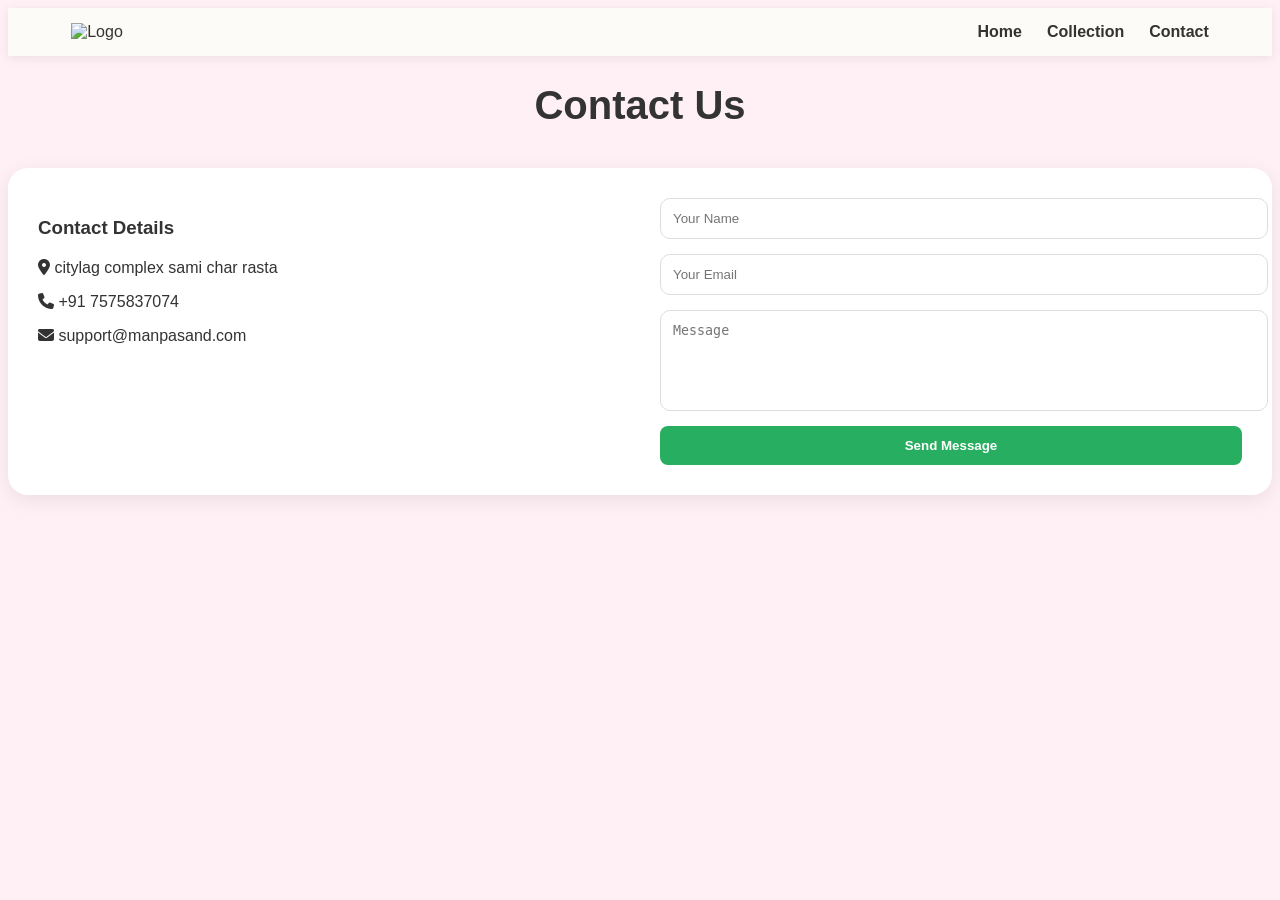
==== princess collection contact.html @ 1420fcee "Add files via upload" ====
<!DOCTYPE html>
<html lang="en">
<head>
<meta name="viewport" content="width=device-width, initial-scale=1.0">

    <link rel="stylesheet" href="princess collection.style.css">

    <title>Contact Us | Manpasand Footwear</title>


   <link rel="stylesheet" href="style.css">
<link rel="stylesheet" href="https://cdnjs.cloudflare.com/ajax/libs/font-awesome/6.4.2/css/all.min.css">
    <title>Contact Us | Manpasand Footwear</title>
</head>
<body>

    <header class="header1">
        <img src="princess collection.png" alt="Logo" class="logo">
        <nav class="header2">
            <a href="index.html">Home</a>
            <a href="manpasand footwear collection.html">Collection</a>
            <a href="manpasand footwear contact.html">Contact</a>
        </nav>
    </header>

    <main class="contact-container">
        <h1>Contact Us</h1>
        
        <div class="contact-box">
            <div class="contact-info">
                <h3>Contact Details</h3>
                <p><i class="fas fa-map-marker-alt"></i> citylag complex sami char rasta</p>
                <p><i class="fas fa-phone"></i> +91 7575837074</p>
                <p><i class="fas fa-envelope"></i> support@manpasand.com</p>
            </div>

            <form class="contact-form" onsubmit="sendWhatsApp(event)">
    <input type="text" id="name" placeholder="Your Name" required>

    <input type="email" id="email" placeholder="Your Email" required>

    <textarea id="message" placeholder="Message" rows="5"></textarea>

    <button type="submit" class="buy-btn">Send Message</button>
</form>
        </div>
    </main>

    <script>
function sendWhatsApp(event){
    event.preventDefault();

    let name = document.getElementById("name").value;
    let email = document.getElementById("email").value;
    let message = document.getElementById("message").value;

    let whatsappNumber = "917575837074";

    let text =
`📩 New Contact Message

👤 Name: ${name}

📧 Email: ${email}

💬 Message:
${message}`;

    let url = "https://wa.me/" + whatsappNumber + "?text=" + encodeURIComponent(text);

    window.open(url, "_blank");
}
</script>
</body>
</html>
---- princess collection.style.css ----
<html>
    New css 



@import url('https://fonts.googleapis.com/css2?family=Poppins:wght@300;400;500;600;700&display=swap');

*{
margin:0;
padding:0;
box-sizing:border-box;
font-family:'Poppins',sans-serif;
}

body{
background:#FFF0F5;
color:#333;
overflow-x:hidden;
font-family: 'Arial',sans-serif;
}

/* HEADER */

.header1{
display:flex;
justify-content:space-between;
align-items:center;
padding:15px 5%;
background:#FDFBF7;
box-shadow:0 2px 10px rgba(0,0,0,0.08);
}

.logo{
width:120px;
height:auto;
}

nav ul{
display:flex;
list-style:none;
gap:20px;
}

nav ul li a{
text-decoration:none;
color:#333;
font-weight:600;
}

nav ul li a:hover{
color:#27ae60;
}

/* SEARCH */

.search-container{
display:flex;
}

#search-input{
padding:10px;
border:1px solid #ddd;
border-radius:6px 0 0 6px;
outline:none;
width:220px;
}

.search-container button{
padding:10px 15px;
border:none;
background:#ff9aa2;
color:white;
cursor:pointer;
border-radius:0 6px 6px 0;
}

/* BANNER */

.banner{
text-align:center;
padding:100px 20px;
background-image:url('banner.jpg');
background-size:cover;
background-position:center;
background-repeat:no-repeat;
color:white;
text-shadow:2px 2px 6px rgba(0,0,0,0.8);
}

.banner {
    /* Height ko screen ke hisaab se set karein */
    height: 80vh; 
    
    /* Background ko cover par rakhein taki image stretch na ho */
    background-size: cover;
    
    /* Image ko beech mein rakhein */
    background-position: center;
    
    /* Repeat band karein */
    background-repeat: no-repeat;

    /* Content ko center mein laane ke liye */
    display: flex;
    flex-direction: column;
    justify-content: center;
    align-items: center;
    
    /* Agar background dark karna ho text dikhane ke liye */
    background-color: rgba(0,0,0,0.2);
}

.banner h1{
font-size:3rem;
margin-bottom:10px;
}

.banner p{
font-size:1.2rem;
margin-bottom:20px;
}

.shop-now-btn{
display:inline-block;
padding:14px 30px;
background:#ff9aa2;
color:white;
text-decoration:none;
border-radius:50px;
font-weight:600;
margin-top: 230px;
}

.shop-now-btn:hover{
background:white
}

/* CATEGORY */

.category-filter{
text-align:center;
margin:25px 0;
}

.category-filter button{
padding:12px 20px;
margin:5px;
border:none;
border-radius:30px;
background:white;
border:1px solid #ddd;
cursor:pointer;
}

.category-filter button:hover{
background:#27ae60;
color:white;
}

/* PRODUCTS */

.product-container{
display:grid;
grid-template-columns:repeat(auto-fit,minmax(250px,1fr));
gap:20px;
padding:20px;
}

.product-card,
.product-card{
width:100%;
max-width:300px;
margin:auto;
background:white;
border-radius:15px;
padding:15px;
text-align:center;
box-shadow:0 4px 15px rgba(0,0,0,0.08);
transition:0.3s;
overflow:hidden;
}




.product-card{
background:white;
border-radius:15px;
padding:15px;
text-align:center;
box-shadow:0 4px 15px rgba(0,0,0,0.08);
transition:0.3s;
overflow:hidden;  
}

.product-card:hover{
transform:translateY(-5px);
}

.product-card img{
width:100%;
height:220px;
object-fit:cover;
border-radius:10px;
}

.product-title{
margin:15px 0 10px;
font-size:1.1rem;
font-weight:600;
}

.product-size,
.product-qty{
width:100%;
padding:10px;
margin:8px 0;
border:1px solid #ddd;
border-radius:8px;
box-sizing:border-box;  
}

.buy-btn{
width:100%;
padding:12px;
border:none;
border-radius:8px;
background:#27ae60;
color:white;
font-weight:600;
cursor:pointer;
}

.buy-btn:hover{
background:#219150;
}

/* MODAL */

.modal-overlay{
display:none;
position:fixed;
top:0;
left:0;
width:100%;
height:100%;
background:rgba(0,0,0,0.6);
z-index:9999;
}

.modal-content{
background:white;
width:90%;
max-width:400px;
padding:25px;
border-radius:15px;
position:absolute;
top:50%;
left:50%;
transform:translate(-50%,-50%);
}

.close-btn{
position:absolute;
top:10px;
right:15px;
font-size:28px;
cursor:pointer;
}

.modal-content input,
.modal-content textarea,
.modal-content select{
width:100%;
padding:12px;
margin:8px 0;
border:1px solid #ddd;
border-radius:8px;
}

.confirm-btn{
width:100%;
padding:12px;
border:none;
border-radius:8px;
background:#28a745;
color:white;
cursor:pointer;
}

/* MOBILE */

@media(max-width:768px){

.header1{
flex-direction:column;
gap:12px;
}

nav ul{
flex-wrap:wrap;
justify-content:center;
}

.search-container{
width:100%;
}

#search-input{
width:100%;
}

.banner{
padding:70px 15px;
}

.banner h1{
font-size:2rem;
}

.banner p{
font-size:1rem;
}

/* MOBILE PAR 2 CARDS */

.product-container{
grid-template-columns:repeat(2,1fr);
gap:12px;
padding:12px;
}

.product-card{
padding:10px;
}

.product-card img{
height:140px;
}

.product-title{
font-size:14px;
}

.buy-btn{
padding:10px;
font-size:14px;
}

}


Collection Ke Liye :horizontal


/* CONTACT PAGE */

.contact-container{
    max-width:1200px;
    margin:50px auto;
    padding:20px;
}

.contact-container h1{
    text-align:center;
    margin-bottom:40px;
    font-size:40px;
}

.contact-box{
    display:flex;
    gap:40px;
    background:#fff;
    padding:30px;
    border-radius:20px;
    box-shadow:0 5px 20px rgba(0,0,0,0.08);
}

.contact-info,
.contact-form{
    flex:1;
}

.contact-info h3{
    margin-bottom:20px;
}

.contact-info p{
    margin-bottom:15px;
    font-size:16px;
}

.contact-form{
    display:flex;
    flex-direction:column;
    gap:15px;
}

.contact-form input,
.contact-form textarea{
    width:100%;
    padding:12px;
    border:1px solid #ddd;
    border-radius:10px;
    outline:none;
}

.contact-form textarea{
    resize:none;
}

@media(max-width:768px){

.contact-box{
    flex-direction:column;
}

.contact-container h1{
    font-size:30px;
}

}

/* HEADER2 NAVIGATION */

.header2{
    display:flex;
    gap:25px;
    align-items:center;
}

.header2 a{
    text-decoration:none;
    color:#333;
    font-size:16px;
    font-weight:600;
    transition:0.3s ease;
    position:relative;
}

.header2 a:hover{
    color:#27ae60;
}

/* Underline Hover Effect */

.header2 a::after{
    content:"";
    position:absolute;
    left:0;
    bottom:-5px;
    width:0;
    height:2px;
    background:#27ae60;
    transition:0.3s;
}

.header2 a:hover::after{
    width:100%;
}


#order-popup {
    position: fixed;
    top: 0;
    left: 0;
    width: 100%;
    height: 100%;
    background: rgba(0, 0, 0, 0.5); /* Background ko dhundhla (blur) karne ke liye */
    display: none; /* Ye abhi hide rahega */
    z-index: 9999;
}

.popup-content {
    background: white;
    width: 300px;
    margin: 100px auto;
    padding: 20px;
    border-radius: 10px;
    text-align: center;
    position: relative;
}
#order-popup {
    background: white;
    padding: 20px;
    border-radius: 15px;
    box-shadow: 0px 5px 15px rgba(0,0,0,0.3);
    max-height: 80vh;
    overflow-y: auto; /* Agar list lambi ho toh scroll ho jaye */
}

.cart-icon {
    display: flex;
    align-items: center;
    margin-right: 20px;
}

naya
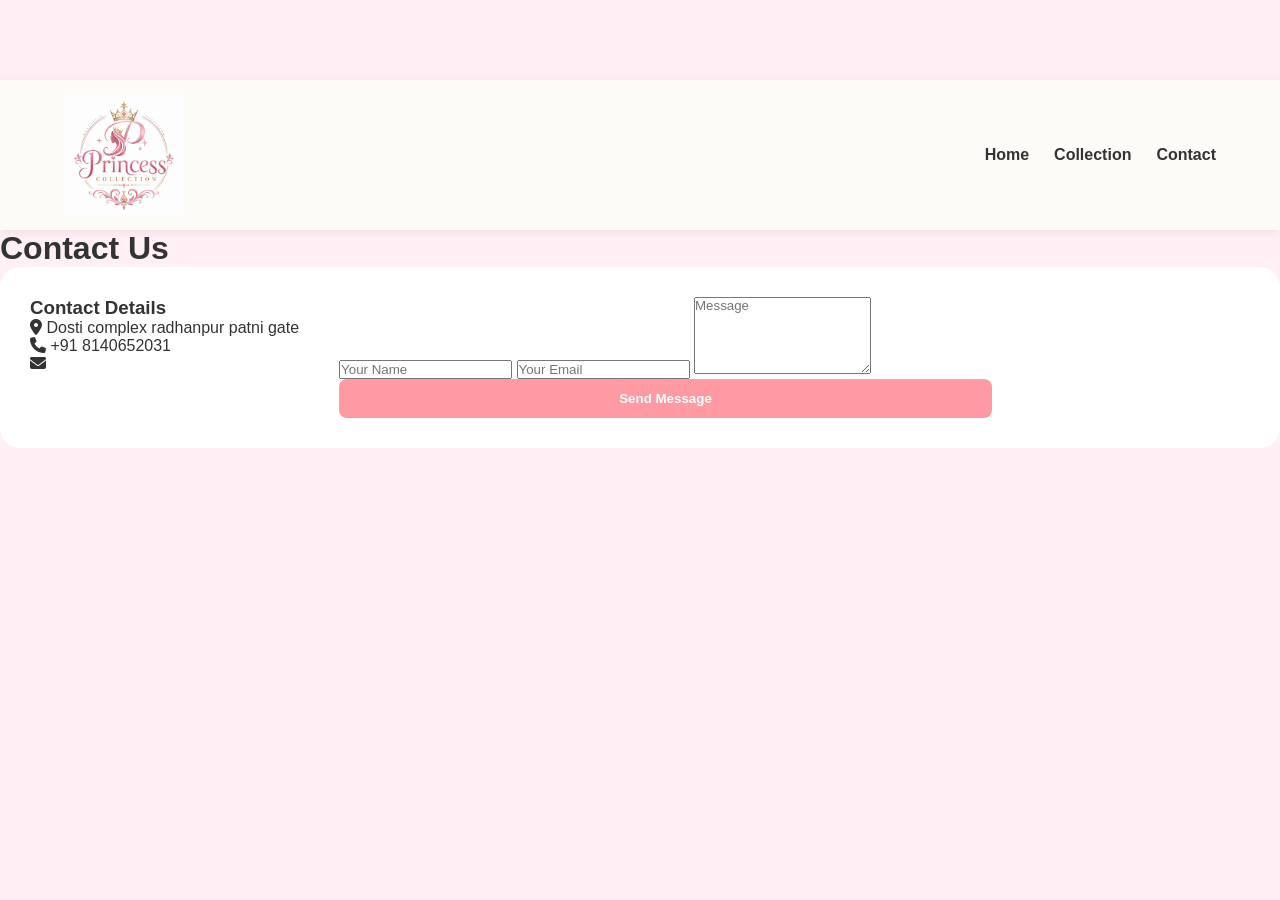
==== commit bcc73c26: "Add files via upload" ====
--- a/princess collection contact.html
+++ b/princess collection contact.html
@@ -18,8 +18,8 @@
         <img src="princess collection.png" alt="Logo" class="logo">
         <nav class="header2">
             <a href="index.html">Home</a>
-            <a href="manpasand footwear collection.html">Collection</a>
-            <a href="manpasand footwear contact.html">Contact</a>
+            <a href="princess collection.html">Collection</a>
+            <a href="princess collection contact.html">Contact</a>
         </nav>
     </header>
 
@@ -29,9 +29,9 @@
         <div class="contact-box">
             <div class="contact-info">
                 <h3>Contact Details</h3>
-                <p><i class="fas fa-map-marker-alt"></i> citylag complex sami char rasta</p>
-                <p><i class="fas fa-phone"></i> +91 7575837074</p>
-                <p><i class="fas fa-envelope"></i> support@manpasand.com</p>
+                <p><i class="fas fa-map-marker-alt"></i> Dosti complex radhanpur patni gate</p>
+                <p><i class="fas fa-phone"></i> +91 8140652031</p>
+                <p><i class="fas fa-envelope"></i> </p>
             </div>
 
             <form class="contact-form" onsubmit="sendWhatsApp(event)">
@@ -54,7 +54,7 @@
     let email = document.getElementById("email").value;
     let message = document.getElementById("message").value;
 
-    let whatsappNumber = "917575837074";
+    let whatsappNumber = "918140652031";
 
     let text =
 `📩 New Contact Message
--- a/princess collection.style.css
+++ b/princess collection.style.css
@@ -1,501 +1,147 @@
-<html>
-    New css 
-
-
-
 @import url('https://fonts.googleapis.com/css2?family=Poppins:wght@300;400;500;600;700&display=swap');
 
-*{
-margin:0;
-padding:0;
-box-sizing:border-box;
-font-family:'Poppins',sans-serif;
+* {
+    margin: 0;
+    padding: 0;
+    box-sizing: border-box;
+    font-family: 'Poppins', sans-serif;
 }
 
-body{
-background:#FFF0F5;
-color:#333;
-overflow-x:hidden;
-font-family: 'Arial',sans-serif;
+body {
+    background: #FFF0F5;
+    color: #333;
+    overflow-x: hidden;
+    padding-top: 80px; /* Header ki height ke barabar gap */
 }
 
 /* HEADER */
-
-.header1{
-display:flex;
-justify-content:space-between;
-align-items:center;
-padding:15px 5%;
-background:#FDFBF7;
-box-shadow:0 2px 10px rgba(0,0,0,0.08);
+.header1 {
+    display: flex;
+    justify-content: space-between;
+    align-items: center;
+    padding: 15px 5%;
+    background: #FDFBF7;
+    box-shadow: 0 2px 10px rgba(0,0,0,0.08);
+    position: sticky;
+    top: 0;
+    width: 100%;
+    z-index: 1000;
 }
 
-.logo{
-width:120px;
-height:auto;
-}
+.logo { width: 120px; height: auto; }
 
-nav ul{
-display:flex;
-list-style:none;
-gap:20px;
-}
-
-nav ul li a{
-text-decoration:none;
-color:#333;
-font-weight:600;
-}
-
-nav ul li a:hover{
-color:#27ae60;
-}
+nav ul { display: flex; list-style: none; gap: 20px; }
+nav ul li a { text-decoration: none; color: #333; font-weight: 600; }
+nav ul li a:hover { color: #27ae60; }
 
 /* SEARCH */
-
-.search-container{
-display:flex;
-}
-
-#search-input{
-padding:10px;
-border:1px solid #ddd;
-border-radius:6px 0 0 6px;
-outline:none;
-width:220px;
-}
-
-.search-container button{
-padding:10px 15px;
-border:none;
-background:#ff9aa2;
-color:white;
-cursor:pointer;
-border-radius:0 6px 6px 0;
-}
+.search-container { display: flex; }
+#search-input { padding: 10px; border: 1px solid #ddd; border-radius: 6px 0 0 6px; outline: none; width: 220px; }
+.search-container button { padding: 10px 15px; border: none; background: #ff9aa2; color: white; cursor: pointer; border-radius: 0 6px 6px 0; }
 
 /* BANNER */
-
-.banner{
-text-align:center;
-padding:100px 20px;
-background-image:url('banner.jpg');
-background-size:cover;
-background-position:center;
-background-repeat:no-repeat;
-color:white;
-text-shadow:2px 2px 6px rgba(0,0,0,0.8);
-}
-
-.banner {
-    /* Height ko screen ke hisaab se set karein */
-    height: 80vh; 
-    
-    /* Background ko cover par rakhein taki image stretch na ho */
+//banner {
+    text-align: center;
+    padding: 50px 20px;
+    background-image: url('banner.jpg');
     background-size: cover;
-    
-    /* Image ko beech mein rakhein */
     background-position: center;
-    
-    /* Repeat band karein */
     background-repeat: no-repeat;
-
-    /* Content ko center mein laane ke liye */
+    color: white;
+    text-shadow: 2px 2px 6px rgba(0,0,0,0.8);
+    height: 60vh;
     display: flex;
     flex-direction: column;
     justify-content: center;
     align-items: center;
-    
-    /* Agar background dark karna ho text dikhane ke liye */
     background-color: rgba(0,0,0,0.2);
 }
 
-.banner h1{
-font-size:3rem;
-margin-bottom:10px;
+.banner h1 { font-size: 3rem; margin-bottom: 10px; }
+.banner p { font-size: 1.2rem; margin-bottom: 20px; }
+
+.shop-now-btn {
+    display: inline-block;
+    padding: 14px 30px;
+    background: #ff9aa2;
+    color: white;
+    text-decoration: none;
+    border-radius: 50px;
+    font-weight: 600;
 }
 
-.banner p{
-font-size:1.2rem;
-margin-bottom:20px;
+.shop-now-btn:hover { background: white; color: #ff9aa2; }
+
+/* PRODUCTS */
+.product-container {
+    display: grid;
+    grid-template-columns: repeat(auto-fit, minmax(250px, 1fr));
+    gap: 20px;
+    padding: 20px;
 }
 
-.shop-now-btn{
-display:inline-block;
-padding:14px 30px;
-background:#ff9aa2;
-color:white;
-text-decoration:none;
-border-radius:50px;
-font-weight:600;
-margin-top: 230px;
+.product-card {
+    background: white;
+    border-radius: 15px;
+    padding: 15px;
+    text-align: center;
+    box-shadow: 0 4px 15px rgba(0,0,0,0.08);
+    transition: 0.3s;
+    overflow: hidden;
+    max-width: 300px;
+    margin: auto;
 }
 
-.shop-now-btn:hover{
-background:white
+.product-card:hover { transform: translateY(-5px); }
+.product-card img { width: 100%; height: 220px; object-fit: cover; border-radius: 10px; }
+.product-title { margin: 15px 0 10px; font-size: 1.1rem; font-weight: 600; }
+.buy-btn { width: 100%; padding: 12px; border: none; border-radius: 8px; background: #ff9aa2; color: white; font-weight: 600; cursor: pointer; }
+
+/* MOBILE RESPONSIVE */
+@media(max-width:768px) {
+    .header1 { flex-direction: column; gap: 12px; }
+    .banner { height: 300px; background-size: contain; }
+    .product-container { grid-template-columns: repeat(2, 1fr); gap: 10px; }
+    .product-card img { height: 140px; }
+}
+
+/* CONTACT & OTHERS */
+.contact-box { display: flex; gap: 40px; background: #fff; padding: 30px; border-radius: 20px; }
+.header2 { display: flex; gap: 25px; align-items: center; }
+.header2 a { text-decoration: none; color: #333; font-weight: 600; position: relative; }
+
+/* POPUP */
+#order-popup {
+    position: fixed;
+    top: 0; left: 0; width: 100%; height: 100%;
+    background: rgba(0, 0, 0, 0.5);
+    display: none;
+    z-index: 9999;
+    padding-top: 100px;
+}
+.popup-content {
+    background: white; width: 90%; max-width: 400px; margin: auto;
+    padding: 20px; border-radius: 15px; text-align: center;
 }
 
 /* CATEGORY */
-
-.category-filter{
-text-align:center;
-margin:25px 0;
+.category-filter {
+    text-align: center;
+    margin: 25px 0;
 }
 
-.category-filter button{
-padding:12px 20px;
-margin:5px;
-border:none;
-border-radius:30px;
-background:white;
-border:1px solid #ddd;
-cursor:pointer;
+.category-filter button {
+    padding: 12px 20px;
+    margin: 5px;
+    border: none;
+    border-radius: 30px;
+    background: white;
+    border: 1px solid #ddd;
+    cursor: pointer;
+    transition: 0.3s;
 }
 
-.category-filter button:hover{
-background:#27ae60;
-color:white;
-}
-
-/* PRODUCTS */
-
-.product-container{
-display:grid;
-grid-template-columns:repeat(auto-fit,minmax(250px,1fr));
-gap:20px;
-padding:20px;
-}
-
-.product-card,
-.product-card{
-width:100%;
-max-width:300px;
-margin:auto;
-background:white;
-border-radius:15px;
-padding:15px;
-text-align:center;
-box-shadow:0 4px 15px rgba(0,0,0,0.08);
-transition:0.3s;
-overflow:hidden;
-}
-
-
-
-
-.product-card{
-background:white;
-border-radius:15px;
-padding:15px;
-text-align:center;
-box-shadow:0 4px 15px rgba(0,0,0,0.08);
-transition:0.3s;
-overflow:hidden;  
-}
-
-.product-card:hover{
-transform:translateY(-5px);
-}
-
-.product-card img{
-width:100%;
-height:220px;
-object-fit:cover;
-border-radius:10px;
-}
-
-.product-title{
-margin:15px 0 10px;
-font-size:1.1rem;
-font-weight:600;
-}
-
-.product-size,
-.product-qty{
-width:100%;
-padding:10px;
-margin:8px 0;
-border:1px solid #ddd;
-border-radius:8px;
-box-sizing:border-box;  
-}
-
-.buy-btn{
-width:100%;
-padding:12px;
-border:none;
-border-radius:8px;
-background:#27ae60;
-color:white;
-font-weight:600;
-cursor:pointer;
-}
-
-.buy-btn:hover{
-background:#219150;
-}
-
-/* MODAL */
-
-.modal-overlay{
-display:none;
-position:fixed;
-top:0;
-left:0;
-width:100%;
-height:100%;
-background:rgba(0,0,0,0.6);
-z-index:9999;
-}
-
-.modal-content{
-background:white;
-width:90%;
-max-width:400px;
-padding:25px;
-border-radius:15px;
-position:absolute;
-top:50%;
-left:50%;
-transform:translate(-50%,-50%);
-}
-
-.close-btn{
-position:absolute;
-top:10px;
-right:15px;
-font-size:28px;
-cursor:pointer;
-}
-
-.modal-content input,
-.modal-content textarea,
-.modal-content select{
-width:100%;
-padding:12px;
-margin:8px 0;
-border:1px solid #ddd;
-border-radius:8px;
-}
-
-.confirm-btn{
-width:100%;
-padding:12px;
-border:none;
-border-radius:8px;
-background:#28a745;
-color:white;
-cursor:pointer;
-}
-
-/* MOBILE */
-
-@media(max-width:768px){
-
-.header1{
-flex-direction:column;
-gap:12px;
-}
-
-nav ul{
-flex-wrap:wrap;
-justify-content:center;
-}
-
-.search-container{
-width:100%;
-}
-
-#search-input{
-width:100%;
-}
-
-.banner{
-padding:70px 15px;
-}
-
-.banner h1{
-font-size:2rem;
-}
-
-.banner p{
-font-size:1rem;
-}
-
-/* MOBILE PAR 2 CARDS */
-
-.product-container{
-grid-template-columns:repeat(2,1fr);
-gap:12px;
-padding:12px;
-}
-
-.product-card{
-padding:10px;
-}
-
-.product-card img{
-height:140px;
-}
-
-.product-title{
-font-size:14px;
-}
-
-.buy-btn{
-padding:10px;
-font-size:14px;
-}
-
-}
-
-
-Collection Ke Liye :horizontal
-
-
-/* CONTACT PAGE */
-
-.contact-container{
-    max-width:1200px;
-    margin:50px auto;
-    padding:20px;
-}
-
-.contact-container h1{
-    text-align:center;
-    margin-bottom:40px;
-    font-size:40px;
-}
-
-.contact-box{
-    display:flex;
-    gap:40px;
-    background:#fff;
-    padding:30px;
-    border-radius:20px;
-    box-shadow:0 5px 20px rgba(0,0,0,0.08);
-}
-
-.contact-info,
-.contact-form{
-    flex:1;
-}
-
-.contact-info h3{
-    margin-bottom:20px;
-}
-
-.contact-info p{
-    margin-bottom:15px;
-    font-size:16px;
-}
-
-.contact-form{
-    display:flex;
-    flex-direction:column;
-    gap:15px;
-}
-
-.contact-form input,
-.contact-form textarea{
-    width:100%;
-    padding:12px;
-    border:1px solid #ddd;
-    border-radius:10px;
-    outline:none;
-}
-
-.contact-form textarea{
-    resize:none;
-}
-
-@media(max-width:768px){
-
-.contact-box{
-    flex-direction:column;
-}
-
-.contact-container h1{
-    font-size:30px;
-}
-
-}
-
-/* HEADER2 NAVIGATION */
-
-.header2{
-    display:flex;
-    gap:25px;
-    align-items:center;
-}
-
-.header2 a{
-    text-decoration:none;
-    color:#333;
-    font-size:16px;
-    font-weight:600;
-    transition:0.3s ease;
-    position:relative;
-}
-
-.header2 a:hover{
-    color:#27ae60;
-}
-
-/* Underline Hover Effect */
-
-.header2 a::after{
-    content:"";
-    position:absolute;
-    left:0;
-    bottom:-5px;
-    width:0;
-    height:2px;
-    background:#27ae60;
-    transition:0.3s;
-}
-
-.header2 a:hover::after{
-    width:100%;
-}
-
-
-#order-popup {
-    position: fixed;
-    top: 0;
-    left: 0;
-    width: 100%;
-    height: 100%;
-    background: rgba(0, 0, 0, 0.5); /* Background ko dhundhla (blur) karne ke liye */
-    display: none; /* Ye abhi hide rahega */
-    z-index: 9999;
-}
-
-.popup-content {
-    background: white;
-    width: 300px;
-    margin: 100px auto;
-    padding: 20px;
-    border-radius: 10px;
-    text-align: center;
-    position: relative;
-}
-#order-popup {
-    background: white;
-    padding: 20px;
-    border-radius: 15px;
-    box-shadow: 0px 5px 15px rgba(0,0,0,0.3);
-    max-height: 80vh;
-    overflow-y: auto; /* Agar list lambi ho toh scroll ho jaye */
-}
-
-.cart-icon {
-    display: flex;
-    align-items: center;
-    margin-right: 20px;
-}
-
-naya
-
-
-
+.category-filter button:hover {
+    background: #ff9aa2;
+    color: white;
+}
